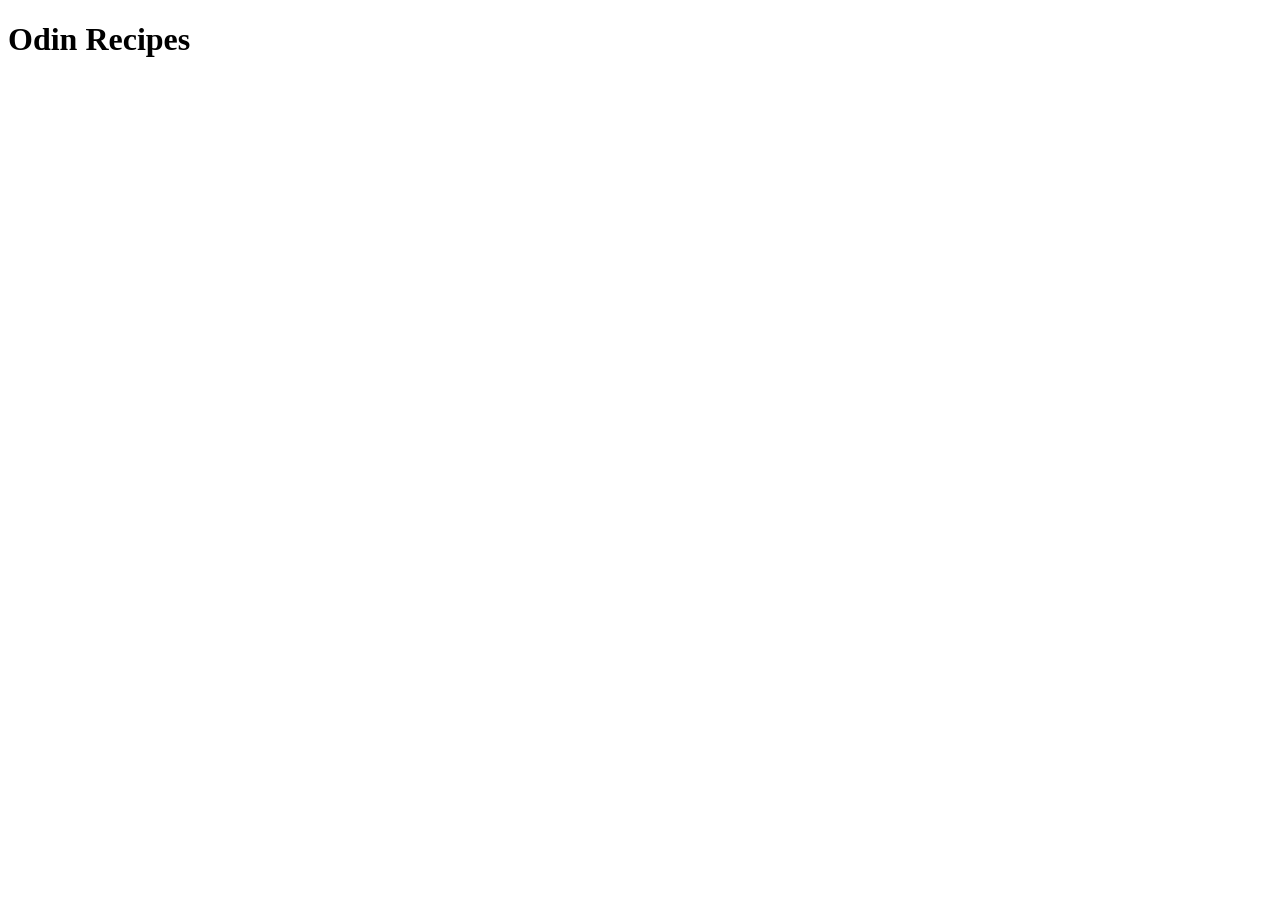
==== index.html @ 77118fea "Add homepage" ====
<!DOCTYPE html>
<html lang="en">

<head>
    <meta charset="UTF-8">
    <meta name="viewport" content="width=device-width, initial-scale=1.0">
    <title>Odin Recipes</title>
</head>

<body>
    <h1>Odin Recipes</h1>
</body>

</html>
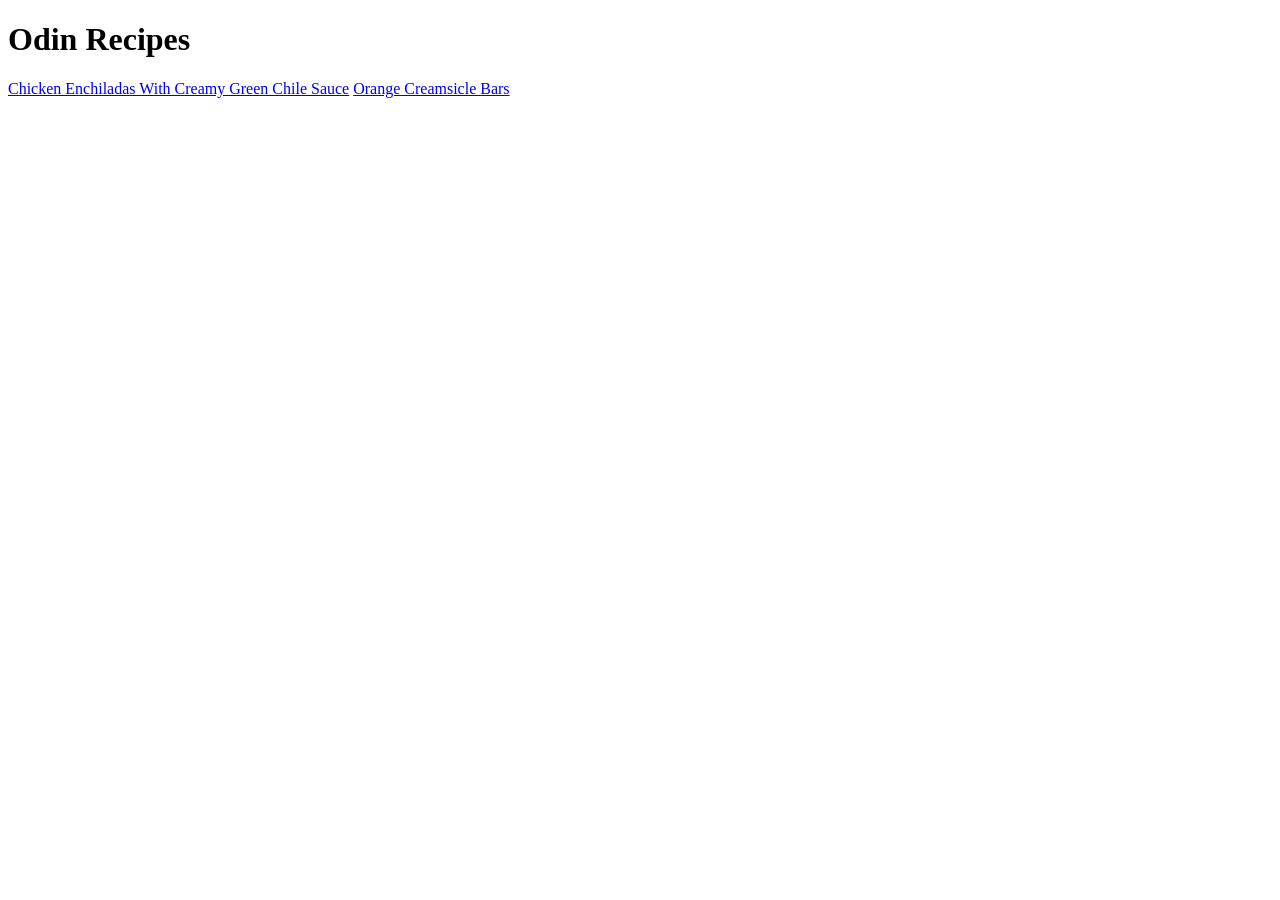
==== commit ce1b72e7: "Add new recipe link to homepage" ====
--- a/index.html
+++ b/index.html
@@ -9,6 +9,8 @@
 
 <body>
     <h1>Odin Recipes</h1>
+    <a href="./recipes/chicken-enchiladas.html">Chicken Enchiladas With Creamy Green Chile Sauce</a>
+    <a href="./recipes/orange-creamsicle-bars.html">Orange Creamsicle Bars</a>
 </body>
 
 </html>
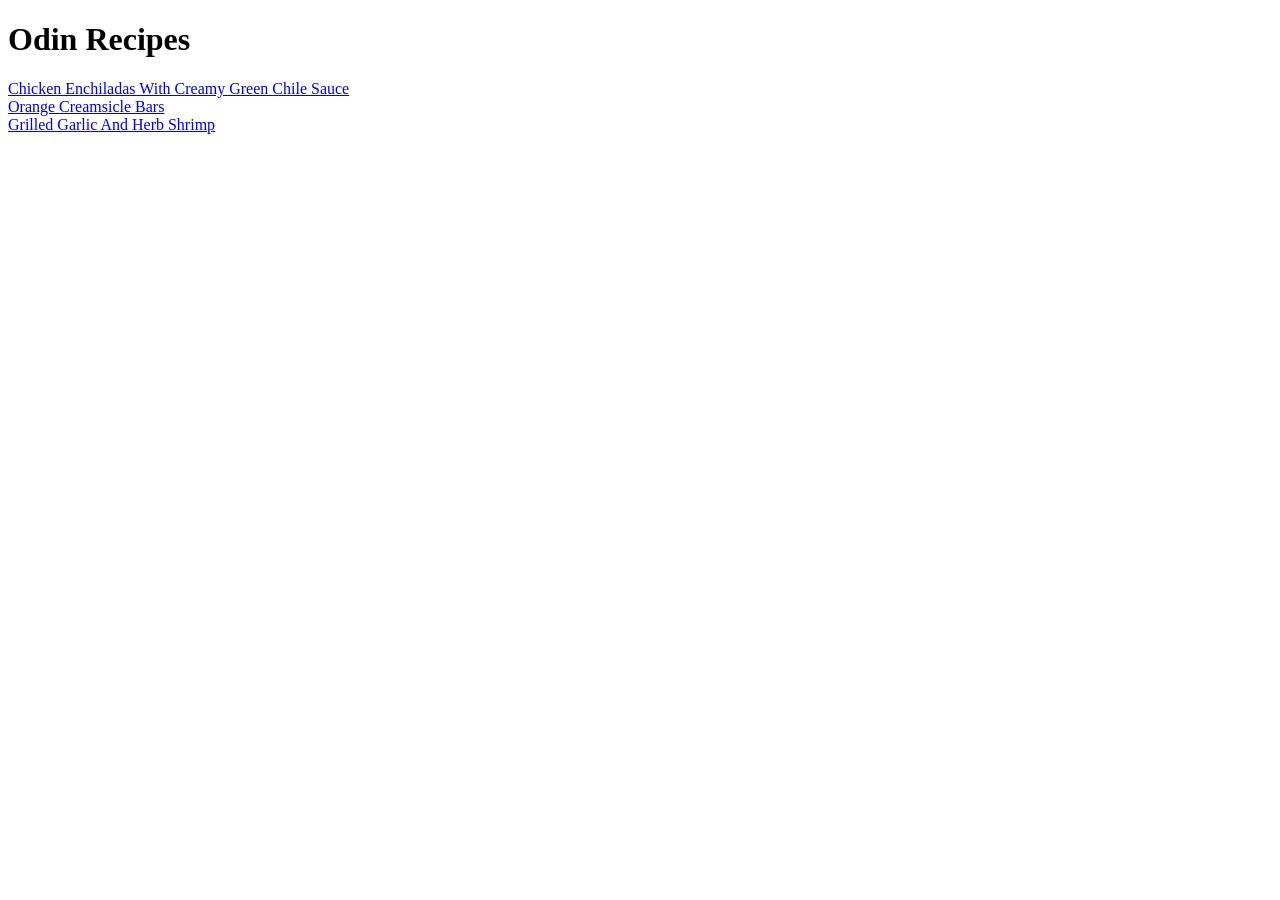
==== commit 9fc47cea: "Add navigation to new recipe page and spacing between links" ====
--- a/index.html
+++ b/index.html
@@ -9,8 +9,12 @@
 
 <body>
     <h1>Odin Recipes</h1>
-    <a href="./recipes/chicken-enchiladas.html">Chicken Enchiladas With Creamy Green Chile Sauce</a>
+
+    <a href="./recipes/chicken-enchiladas.html">Chicken Enchiladas With Creamy Green Chile Sauce</a> 
+    <br>
     <a href="./recipes/orange-creamsicle-bars.html">Orange Creamsicle Bars</a>
+    <br>
+    <a href="./recipes/grilled-garlic-and-herb-shrimp">Grilled Garlic And Herb Shrimp</a>
 </body>
 
 </html>
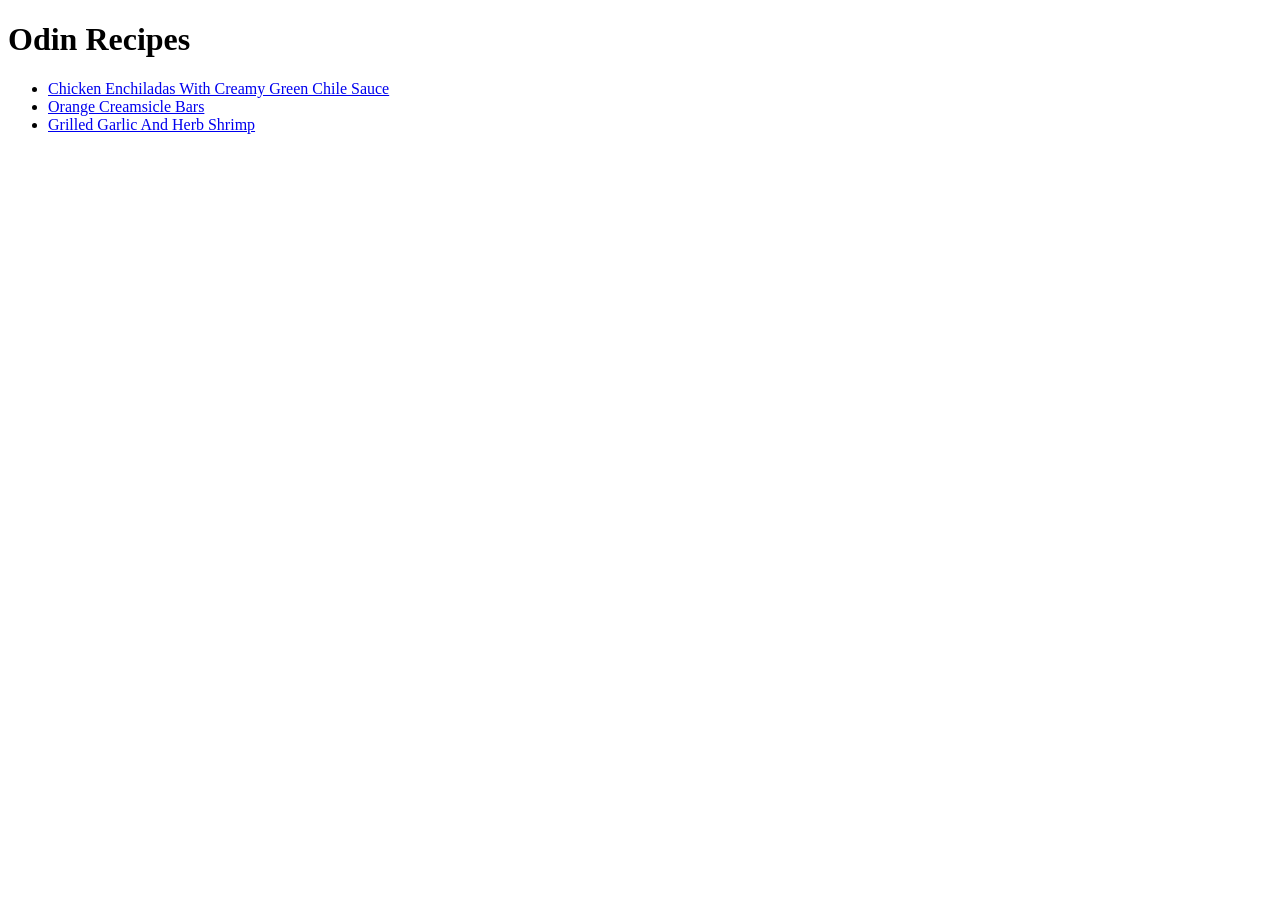
==== commit f963d61a: "Put recipes in homepage in a list" ====
--- a/index.html
+++ b/index.html
@@ -10,11 +10,11 @@
 <body>
     <h1>Odin Recipes</h1>
 
-    <a href="./recipes/chicken-enchiladas.html">Chicken Enchiladas With Creamy Green Chile Sauce</a> 
-    <br>
-    <a href="./recipes/orange-creamsicle-bars.html">Orange Creamsicle Bars</a>
-    <br>
-    <a href="./recipes/grilled-garlic-and-herb-shrimp">Grilled Garlic And Herb Shrimp</a>
+    <ul>
+        <li><a href="./recipes/chicken-enchiladas.html">Chicken Enchiladas With Creamy Green Chile Sauce</a></li>
+        <li><a href="./recipes/orange-creamsicle-bars.html">Orange Creamsicle Bars</a></li>
+        <li><a href="./recipes/grilled-garlic-and-herb-shrimp.html">Grilled Garlic And Herb Shrimp</a></li>
+    </ul>
 </body>
 
 </html>
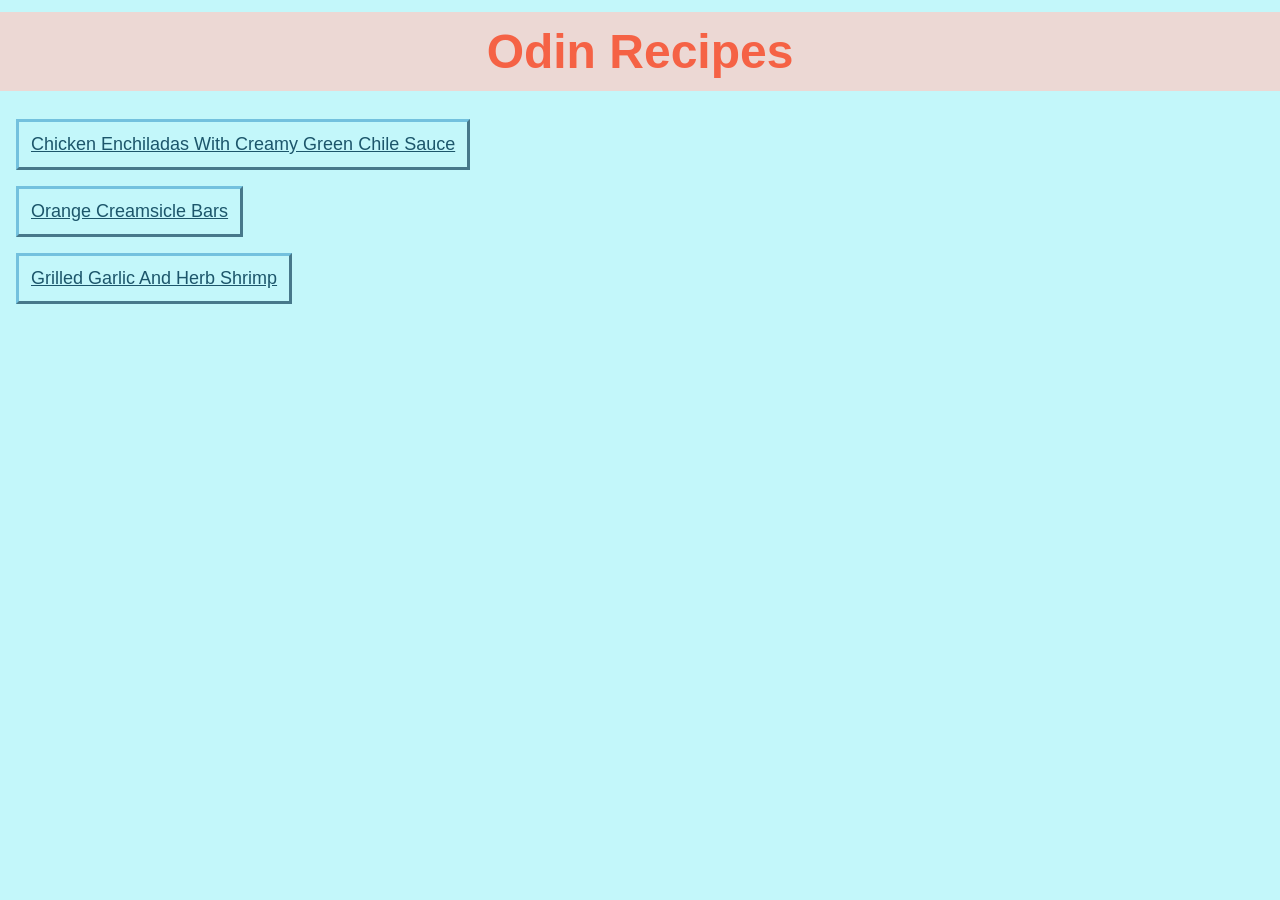
==== commit d29b0ce3: "Add CSS styling to all pages" ====
--- a/index.html
+++ b/index.html
@@ -5,12 +5,14 @@
     <meta charset="UTF-8">
     <meta name="viewport" content="width=device-width, initial-scale=1.0">
     <title>Odin Recipes</title>
+
+    <link rel="stylesheet" href="./styles.css">
 </head>
 
 <body>
     <h1>Odin Recipes</h1>
 
-    <ul>
+    <ul class="recipe-list">
         <li><a href="./recipes/chicken-enchiladas.html">Chicken Enchiladas With Creamy Green Chile Sauce</a></li>
         <li><a href="./recipes/orange-creamsicle-bars.html">Orange Creamsicle Bars</a></li>
         <li><a href="./recipes/grilled-garlic-and-herb-shrimp.html">Grilled Garlic And Herb Shrimp</a></li>
--- a/styles.css
+++ b/styles.css
@@ -0,0 +1,84 @@
+* {
+    background-color: #C3F7FA;
+
+    padding: 0px;
+    border: 0px;
+    margin: 0px;
+    box-sizing: border-box;
+}
+
+/* BASE STYLES */
+h1 {
+    background-color: #ecd8d4;
+    color: #F56245;
+
+    font-family: "Brush Script MT", sans-serif;
+    font-size: 48px;
+    text-align: center;
+
+    padding: 12px;
+    margin: 12px -10px;
+}
+
+h4, em, h3 {
+    background-color: #73C1DE;
+    color: #1C566B;
+
+    font-family: Cambria, Georgia, sans-serif;
+    font-size: 18px;
+    text-align: center;
+
+    padding: 12px;
+    margin: 5px -10px;
+}
+
+p, ul, ol {
+    color: #0a313f;
+
+    font-family: Cambria, Georgia, sans-serif;
+    font-size: 18px;
+
+    padding: 8px;
+}
+
+img {
+    width: 750px;
+    margin: auto;
+}
+
+/* SPECIFIC CUSTOM STYLES */
+.recipe-list li a, .home-button {
+    color: #1C566B;
+
+    font-family: Cambria, Georgia, sans-serif;
+    font-size: 18px;
+    text-align: center;
+
+    border: 3px outset #73C1DE;
+    padding: 12px;
+    margin: 8px;
+    display: inline-block;
+}
+
+.ingredient-list li {
+    list-style-type: circle;
+
+    padding: 6px;
+    margin: 2px auto 2px 5%;
+}
+
+.step-list li {
+    list-style-type: decimal;
+
+    padding: 6px;
+    margin: 2px auto 2px 5%;
+}
+
+h4.end-msg, h4.end-msg em {
+    background-color: #ecd8d4;
+    color: #F56245;
+
+    font-family: "Brush Script MT", sans-serif;
+    font-size: 36px;
+    text-align: center;
+}
